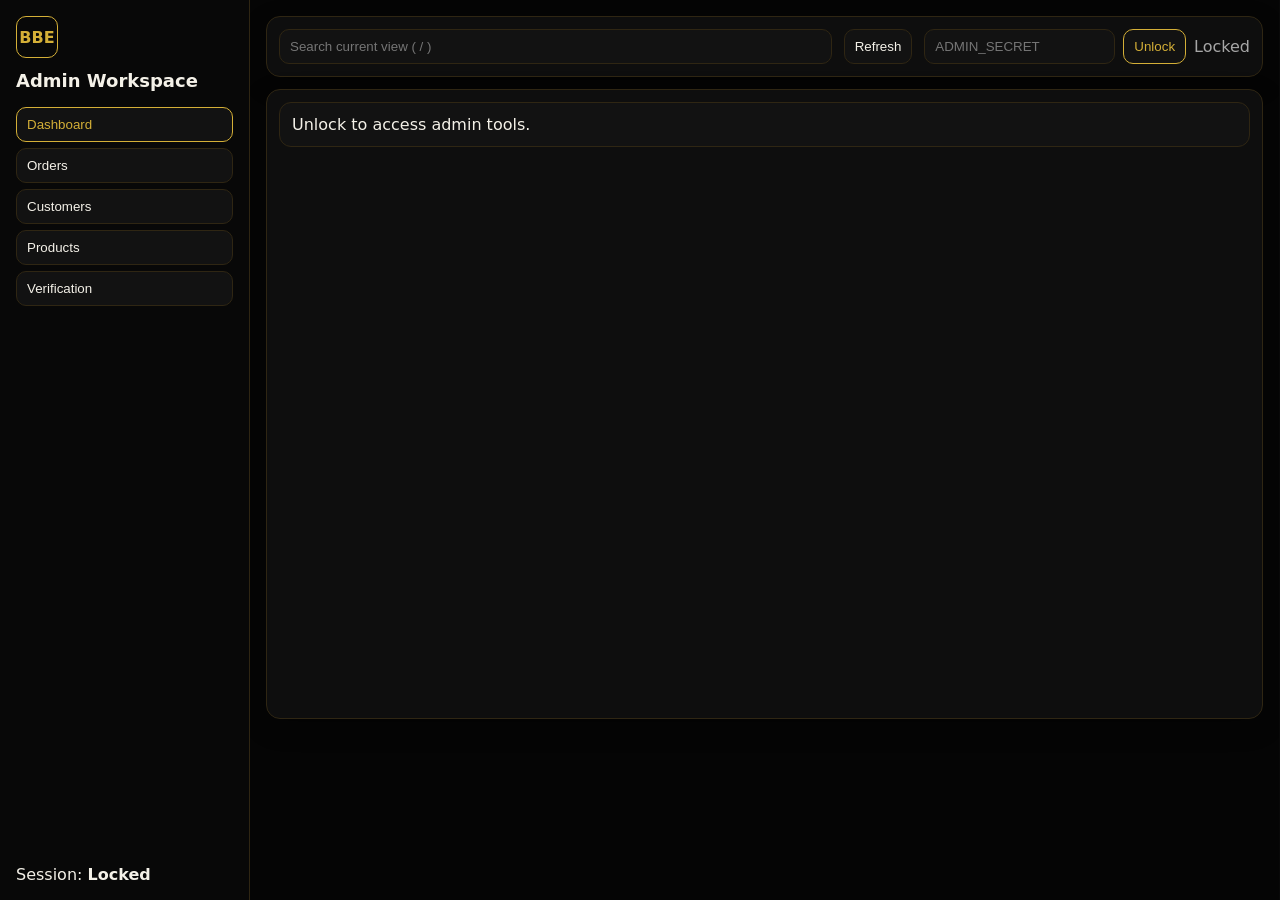
==== admin.html @ 4c4461d0 "Redesign admin workspace UI and enforce Flower-only featured feed" ====
<!doctype html>
<html lang="en">
<head>
  <meta charset="utf-8" />
  <meta name="viewport" content="width=device-width,initial-scale=1" />
  <title>Bobby Black — Admin Workspace</title>
  <link rel="stylesheet" href="/admin/admin.css" />
  <script src="/admin/admin.js" defer></script>
</head>
<body>
  <div class="admin-app">
    <aside class="sidebar">
      <div>
        <div class="logo">BBE</div>
        <h1>Admin Workspace</h1>
        <nav id="sidebarNav" class="nav"></nav>
      </div>
      <div class="sidebar-footer">
        <span>Session:</span>
        <strong id="lockIndicator">Locked</strong>
      </div>
    </aside>

    <main class="main">
      <header class="topbar panel">
        <input id="globalSearch" type="search" placeholder="Search current view ( / )" />
        <button id="refreshBtn" class="btn">Refresh</button>
        <div class="unlock-wrap">
          <input id="secret" type="password" placeholder="ADMIN_SECRET" />
          <button id="unlockBtn" class="btn btn-gold">Unlock</button>
          <span id="unlockStatus" class="muted">Locked</span>
        </div>
      </header>

      <section id="viewContent" class="content panel"></section>
    </main>

    <aside id="drawer" class="drawer" aria-hidden="true">
      <div class="drawer-head">
        <h2 id="drawerTitle">Details</h2>
        <div class="drawer-head-actions">
          <button id="drawerMinimize" class="btn btn-small">Minimize</button>
          <button id="drawerClose" class="btn btn-small">✕</button>
        </div>
      </div>
      <div id="drawerBody" class="drawer-body"></div>
      <div id="drawerActions" class="drawer-actions"></div>
    </aside>
    <button id="drawerTab" class="drawer-tab" hidden>Open Panel</button>
  </div>
  <div id="toastRoot" class="toast-root"></div>
</body>
</html>
---- admin/admin.css ----
:root {
  --bg: #050505;
  --panel: #0e0e0e;
  --border: #2f2613;
  --gold: #d4af37;
  --text: #f4f1e8;
  --muted: #a6a6a6;
}
* { box-sizing: border-box; }
body { margin: 0; background: var(--bg); color: var(--text); font-family: Inter, system-ui, sans-serif; }
.admin-app { display: grid; grid-template-columns: 250px 1fr auto; min-height: 100vh; }
.sidebar { position: sticky; top: 0; height: 100vh; padding: 16px; border-right: 1px solid var(--border); background: #080808; display: flex; flex-direction: column; justify-content: space-between; }
.logo { width: 42px; height: 42px; border-radius: 10px; border: 1px solid var(--gold); display: grid; place-items: center; font-weight: 700; color: var(--gold); }
.sidebar h1 { font-size: 18px; margin: 12px 0 16px; }
.nav { display: grid; gap: 6px; }
.nav button { text-align: left; }
.main { padding: 16px; min-width: 0; }
.panel { background: var(--panel); border: 1px solid var(--border); border-radius: 14px; box-shadow: 0 8px 24px rgba(0, 0, 0, 0.3); }
.topbar { display: grid; gap: 12px; grid-template-columns: minmax(200px, 1fr) auto auto; padding: 12px; align-items: center; }
.content { margin-top: 12px; padding: 12px; min-height: 70vh; }
.unlock-wrap { display: flex; gap: 8px; align-items: center; }
input, select, textarea, button { background: #121212; border: 1px solid var(--border); color: var(--text); border-radius: 10px; padding: 9px 10px; }
button { cursor: pointer; }
.btn-gold { border-color: var(--gold); color: var(--gold); }
.btn.active { border-color: var(--gold); color: var(--gold); }
.muted { color: var(--muted); }
.filters { display: flex; flex-wrap: wrap; gap: 8px; margin-bottom: 10px; }
.table-wrap { overflow: auto; border: 1px solid var(--border); border-radius: 10px; }
table { width: 100%; border-collapse: collapse; }
th, td { padding: 10px; border-bottom: 1px solid #251f14; text-align: left; white-space: nowrap; }
th { position: sticky; top: 0; background: #111; z-index: 1; }
tr:hover { background: #141414; }
tr.selected { outline: 1px solid var(--gold); }
.badge { border-radius: 999px; border: 1px solid #4a3e20; padding: 2px 8px; font-size: 12px; }
.badge.green { border-color: #286137; color: #7ae597; }
.badge.red { border-color: #863138; color: #ff9a9a; }
.badge.gray { color: #c8c8c8; }
.badge.tier { border-color: var(--gold); color: var(--gold); }
.cards { display: grid; grid-template-columns: repeat(auto-fit, minmax(180px, 1fr)); gap: 10px; }
.card { background: #121212; border: 1px solid var(--border); border-radius: 12px; padding: 12px; }
.drawer { width: 0; overflow: hidden; transition: width .2s ease; border-left: 1px solid transparent; background: #090909; position: sticky; top: 0; height: 100vh; }
.drawer.open { width: 420px; border-left-color: var(--border); }
.drawer-head { display:flex; justify-content:space-between; align-items:center; padding:12px; border-bottom:1px solid var(--border); }
.drawer-body { padding: 12px; overflow: auto; height: calc(100vh - 130px); }
.drawer-actions { position: sticky; bottom: 0; background: #0a0a0a; border-top: 1px solid var(--border); padding: 10px; display: flex; gap: 8px; }
.drawer-tab { position: fixed; right: 8px; top: 50%; transform: translateY(-50%); z-index: 30; }
.tabs { display: flex; gap: 6px; margin-bottom: 10px; flex-wrap: wrap; }
.skeleton { height: 16px; border-radius: 8px; background: linear-gradient(90deg, #171717, #242424, #171717); background-size: 220% 100%; animation: pulse 1.2s infinite; margin: 8px 0; }
@keyframes pulse { from { background-position: 200% 0; } to { background-position: -20% 0; } }
.toast-root { position: fixed; right: 16px; bottom: 16px; display: grid; gap: 8px; z-index: 100; }
.toast { border: 1px solid var(--border); background: #111; border-radius: 10px; padding: 10px; min-width: 220px; }
.toast.error { border-color: #8d2b2b; }
@media (max-width: 980px) {
  .admin-app { grid-template-columns: 1fr; }
  .sidebar { position: static; height: auto; }
  .drawer.open { width: 100vw; position: fixed; right: 0; z-index: 40; }
}
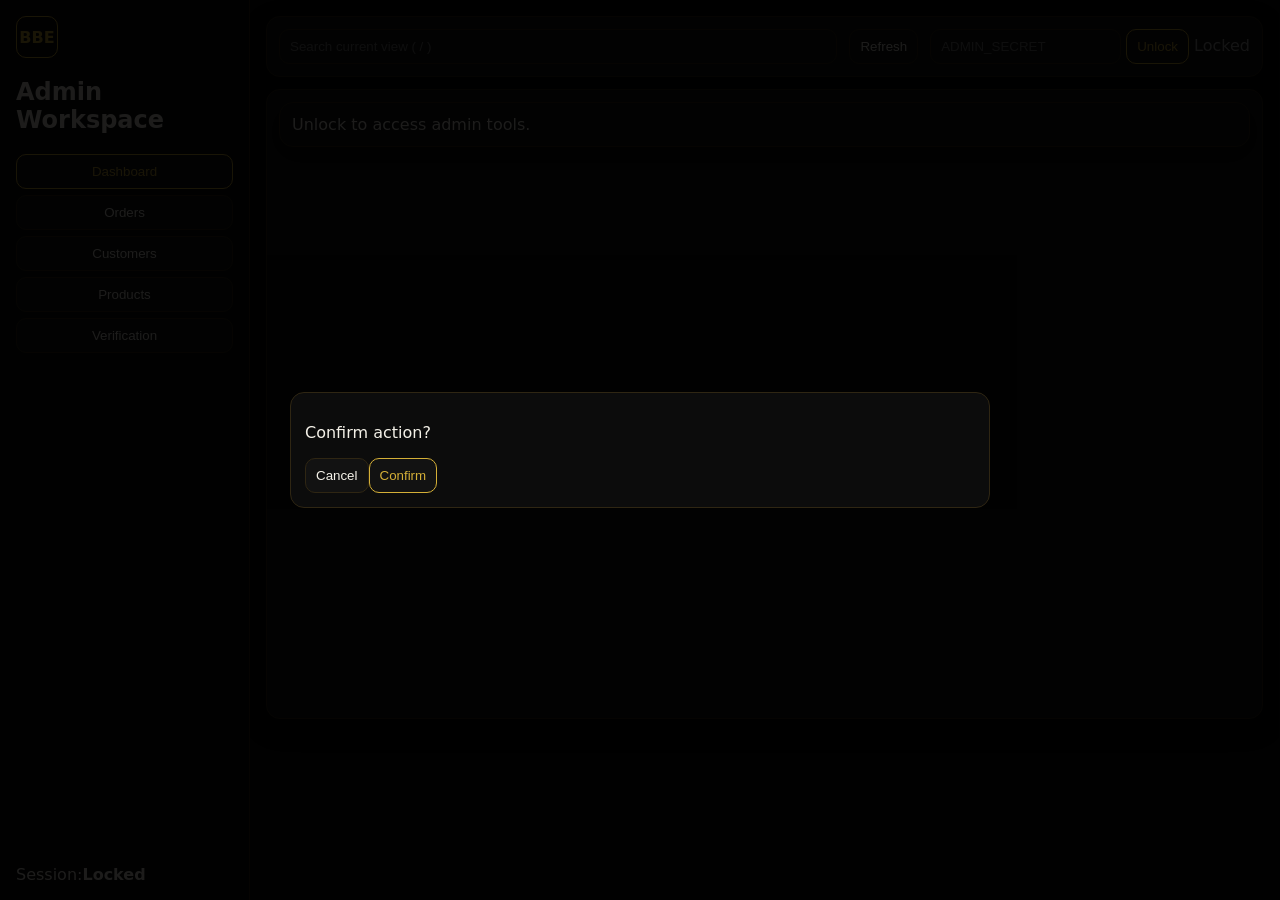
==== commit 0cf1aac4: "Merge pull request #49 from BigSlendr/codex/add-premium-admin-features-and-enhancements Phase 2 admi" ====
--- a/admin.html
+++ b/admin.html
@@ -15,12 +15,8 @@
         <h1>Admin Workspace</h1>
         <nav id="sidebarNav" class="nav"></nav>
       </div>
-      <div class="sidebar-footer">
-        <span>Session:</span>
-        <strong id="lockIndicator">Locked</strong>
-      </div>
+      <div class="sidebar-footer"><span>Session:</span><strong id="lockIndicator">Locked</strong></div>
     </aside>
-
     <main class="main">
       <header class="topbar panel">
         <input id="globalSearch" type="search" placeholder="Search current view ( / )" />
@@ -31,10 +27,8 @@
           <span id="unlockStatus" class="muted">Locked</span>
         </div>
       </header>
-
       <section id="viewContent" class="content panel"></section>
     </main>
-
     <aside id="drawer" class="drawer" aria-hidden="true">
       <div class="drawer-head">
         <h2 id="drawerTitle">Details</h2>
@@ -48,6 +42,22 @@
     </aside>
     <button id="drawerTab" class="drawer-tab" hidden>Open Panel</button>
   </div>
+
+  <div id="commandPalette" class="modal palette" hidden>
+    <div class="modal-card">
+      <div class="modal-head"><strong>Command Palette</strong><button id="paletteClose" class="btn btn-small">Close</button></div>
+      <input id="paletteInput" type="search" placeholder="Search commands, customers, orders, products" />
+      <div id="paletteResults" class="palette-results"></div>
+    </div>
+  </div>
+
+  <div id="confirmModal" class="modal" hidden>
+    <div class="modal-card">
+      <p id="confirmText">Confirm action?</p>
+      <div class="modal-actions"><button id="confirmCancel" class="btn">Cancel</button><button id="confirmOk" class="btn btn-gold">Confirm</button></div>
+    </div>
+  </div>
+
   <div id="toastRoot" class="toast-root"></div>
 </body>
 </html>
--- a/admin/admin.css
+++ b/admin/admin.css
@@ -1,57 +1,52 @@
-:root {
-  --bg: #050505;
-  --panel: #0e0e0e;
-  --border: #2f2613;
-  --gold: #d4af37;
-  --text: #f4f1e8;
-  --muted: #a6a6a6;
-}
-* { box-sizing: border-box; }
-body { margin: 0; background: var(--bg); color: var(--text); font-family: Inter, system-ui, sans-serif; }
-.admin-app { display: grid; grid-template-columns: 250px 1fr auto; min-height: 100vh; }
-.sidebar { position: sticky; top: 0; height: 100vh; padding: 16px; border-right: 1px solid var(--border); background: #080808; display: flex; flex-direction: column; justify-content: space-between; }
-.logo { width: 42px; height: 42px; border-radius: 10px; border: 1px solid var(--gold); display: grid; place-items: center; font-weight: 700; color: var(--gold); }
-.sidebar h1 { font-size: 18px; margin: 12px 0 16px; }
-.nav { display: grid; gap: 6px; }
-.nav button { text-align: left; }
-.main { padding: 16px; min-width: 0; }
-.panel { background: var(--panel); border: 1px solid var(--border); border-radius: 14px; box-shadow: 0 8px 24px rgba(0, 0, 0, 0.3); }
-.topbar { display: grid; gap: 12px; grid-template-columns: minmax(200px, 1fr) auto auto; padding: 12px; align-items: center; }
-.content { margin-top: 12px; padding: 12px; min-height: 70vh; }
-.unlock-wrap { display: flex; gap: 8px; align-items: center; }
-input, select, textarea, button { background: #121212; border: 1px solid var(--border); color: var(--text); border-radius: 10px; padding: 9px 10px; }
-button { cursor: pointer; }
-.btn-gold { border-color: var(--gold); color: var(--gold); }
-.btn.active { border-color: var(--gold); color: var(--gold); }
-.muted { color: var(--muted); }
-.filters { display: flex; flex-wrap: wrap; gap: 8px; margin-bottom: 10px; }
-.table-wrap { overflow: auto; border: 1px solid var(--border); border-radius: 10px; }
-table { width: 100%; border-collapse: collapse; }
-th, td { padding: 10px; border-bottom: 1px solid #251f14; text-align: left; white-space: nowrap; }
-th { position: sticky; top: 0; background: #111; z-index: 1; }
-tr:hover { background: #141414; }
-tr.selected { outline: 1px solid var(--gold); }
-.badge { border-radius: 999px; border: 1px solid #4a3e20; padding: 2px 8px; font-size: 12px; }
-.badge.green { border-color: #286137; color: #7ae597; }
-.badge.red { border-color: #863138; color: #ff9a9a; }
-.badge.gray { color: #c8c8c8; }
-.badge.tier { border-color: var(--gold); color: var(--gold); }
-.cards { display: grid; grid-template-columns: repeat(auto-fit, minmax(180px, 1fr)); gap: 10px; }
-.card { background: #121212; border: 1px solid var(--border); border-radius: 12px; padding: 12px; }
-.drawer { width: 0; overflow: hidden; transition: width .2s ease; border-left: 1px solid transparent; background: #090909; position: sticky; top: 0; height: 100vh; }
-.drawer.open { width: 420px; border-left-color: var(--border); }
+:root { --bg:#050505; --panel:#0e0e0e; --border:#2f2613; --gold:#d4af37; --text:#f4f1e8; --muted:#a6a6a6; }
+* { box-sizing:border-box; }
+body { margin:0; background:var(--bg); color:var(--text); font-family:Inter,system-ui,sans-serif; }
+.admin-app { display:grid; grid-template-columns:250px 1fr auto; min-height:100vh; }
+.sidebar { position:sticky; top:0; height:100vh; padding:16px; border-right:1px solid var(--border); background:#080808; display:flex; flex-direction:column; justify-content:space-between; }
+.logo { width:42px; height:42px; border-radius:10px; border:1px solid var(--gold); display:grid; place-items:center; font-weight:700; color:var(--gold); }
+.nav { display:grid; gap:6px; }
+.main { padding:16px; min-width:0; }
+.panel, .card, .table-wrap { background:var(--panel); border:1px solid var(--border); border-radius:14px; box-shadow:0 8px 24px rgba(0,0,0,.3); }
+.topbar { display:grid; gap:12px; grid-template-columns:minmax(200px,1fr) auto auto; padding:12px; align-items:center; }
+.content { margin-top:12px; padding:12px; min-height:70vh; }
+input,select,textarea,button { background:#121212; border:1px solid var(--border); color:var(--text); border-radius:10px; padding:9px 10px; }
+button { cursor:pointer; transition:transform .2s ease, box-shadow .2s ease; }
+button:hover { transform:translateY(-1px); box-shadow:0 8px 16px rgba(0,0,0,.35); }
+.btn-gold, .btn.active { border-color:var(--gold); color:var(--gold); }
+.btn-small { padding:6px 8px; font-size:12px; }
+.muted { color:var(--muted); }
+.cards { display:grid; grid-template-columns:repeat(auto-fit,minmax(180px,1fr)); gap:10px; margin-bottom:10px; }
+.card { padding:12px; transition:transform .2s ease, border-color .2s ease; }
+.card.clickable:hover, .clickable-row:hover { transform:translateY(-2px); border-color:#7a642f; }
+.table-wrap { overflow:auto; }
+table { width:100%; border-collapse:collapse; }
+th,td { padding:10px; border-bottom:1px solid #251f14; text-align:left; white-space:nowrap; }
+th { position:sticky; top:0; background:#111; z-index:2; }
+tr.selected { background:#1c170d; outline:1px solid var(--gold); }
+.badge { border-radius:999px; border:1px solid #4a3e20; padding:2px 8px; font-size:12px; transition:all .25s ease; }
+.badge.green { border-color:#286137; color:#7ae597; } .badge.red { border-color:#863138; color:#ff9a9a; }
+.drawer { width:0; overflow:hidden; transition:width .35s cubic-bezier(.22,1,.36,1); border-left:1px solid transparent; background:#090909; position:sticky; top:0; height:100vh; }
+.drawer.open { width:430px; border-left-color:var(--border); }
 .drawer-head { display:flex; justify-content:space-between; align-items:center; padding:12px; border-bottom:1px solid var(--border); }
-.drawer-body { padding: 12px; overflow: auto; height: calc(100vh - 130px); }
-.drawer-actions { position: sticky; bottom: 0; background: #0a0a0a; border-top: 1px solid var(--border); padding: 10px; display: flex; gap: 8px; }
-.drawer-tab { position: fixed; right: 8px; top: 50%; transform: translateY(-50%); z-index: 30; }
-.tabs { display: flex; gap: 6px; margin-bottom: 10px; flex-wrap: wrap; }
-.skeleton { height: 16px; border-radius: 8px; background: linear-gradient(90deg, #171717, #242424, #171717); background-size: 220% 100%; animation: pulse 1.2s infinite; margin: 8px 0; }
-@keyframes pulse { from { background-position: 200% 0; } to { background-position: -20% 0; } }
-.toast-root { position: fixed; right: 16px; bottom: 16px; display: grid; gap: 8px; z-index: 100; }
-.toast { border: 1px solid var(--border); background: #111; border-radius: 10px; padding: 10px; min-width: 220px; }
-.toast.error { border-color: #8d2b2b; }
-@media (max-width: 980px) {
-  .admin-app { grid-template-columns: 1fr; }
-  .sidebar { position: static; height: auto; }
-  .drawer.open { width: 100vw; position: fixed; right: 0; z-index: 40; }
-}
+.drawer-body { padding:12px; overflow:auto; height:calc(100vh - 130px); }
+.drawer-actions { position:sticky; bottom:0; background:#0a0a0a; border-top:1px solid var(--border); padding:10px; display:flex; gap:8px; }
+.drawer-tab { position:fixed; right:8px; top:50%; transform:translateY(-50%); z-index:30; }
+.skeleton { height:16px; border-radius:8px; background:linear-gradient(90deg,#171717,#242424,#171717); background-size:220% 100%; animation:pulse 1.2s infinite; margin:8px 0; }
+@keyframes pulse { from{background-position:200% 0;} to{background-position:-20% 0;} }
+.toast-root { position:fixed; right:16px; bottom:16px; display:grid; gap:8px; z-index:100; }
+.toast { border:1px solid var(--border); background:#111; border-radius:10px; padding:10px; min-width:220px; }
+.toast.error { border-color:#8d2b2b; }
+.modal { position:fixed; inset:0; background:rgba(0,0,0,.66); display:grid; place-items:center; z-index:120; }
+.modal-card { width:min(700px,92vw); background:#0c0c0c; border:1px solid var(--border); border-radius:14px; padding:14px; }
+.modal-head { display:flex; justify-content:space-between; align-items:center; margin-bottom:8px; }
+.palette-results { margin-top:8px; display:grid; gap:6px; max-height:50vh; overflow:auto; }
+.palette-row { text-align:left; }
+.palette-row.active { border-color:var(--gold); color:var(--gold); }
+.timeline { border-left:1px solid #5a4923; margin-bottom:10px; padding-left:12px; display:grid; gap:8px; }
+.timeline-item::before { content:""; width:8px; height:8px; border-radius:50%; background:var(--gold); display:inline-block; margin-right:8px; }
+.progress { width:100%; height:8px; border:1px solid var(--border); border-radius:999px; overflow:hidden; margin:8px 0; }
+.progress-bar { height:100%; background:linear-gradient(90deg,#8e7128,var(--gold)); }
+.rank-row { padding:6px 0; border-bottom:1px solid #241f13; }
+.low-stock { color:#ff9a9a; }
+.error-card { border-color:#8d2b2b; }
+@media (max-width:980px){ .admin-app{grid-template-columns:1fr;} .sidebar{position:static;height:auto;} .drawer.open{width:100vw;position:fixed;right:0;z-index:40;} }
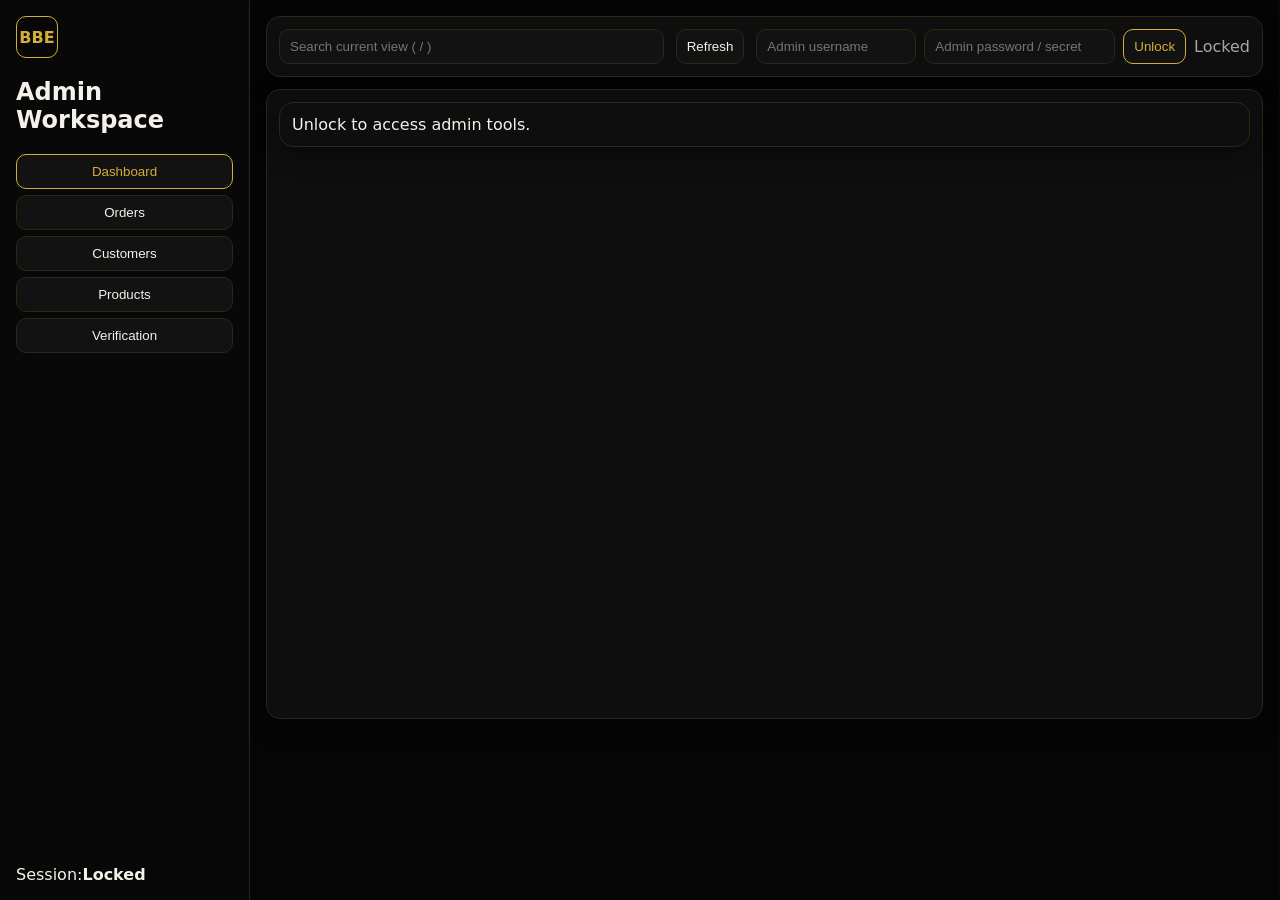
==== commit 17e8ea33: "Fix cancelled-order analytics and add admin dashboard/login options" ====
--- a/admin.html
+++ b/admin.html
@@ -22,7 +22,8 @@
         <input id="globalSearch" type="search" placeholder="Search current view ( / )" />
         <button id="refreshBtn" class="btn">Refresh</button>
         <div class="unlock-wrap">
-          <input id="secret" type="password" placeholder="ADMIN_SECRET" />
+          <input id="adminUsername" type="text" placeholder="Admin username" />
+          <input id="secret" type="password" placeholder="Admin password / secret" />
           <button id="unlockBtn" class="btn btn-gold">Unlock</button>
           <span id="unlockStatus" class="muted">Locked</span>
         </div>
--- a/admin/admin.css
+++ b/admin/admin.css
@@ -37,6 +37,7 @@
 .toast { border:1px solid var(--border); background:#111; border-radius:10px; padding:10px; min-width:220px; }
 .toast.error { border-color:#8d2b2b; }
 .modal { position:fixed; inset:0; background:rgba(0,0,0,.66); display:grid; place-items:center; z-index:120; }
+.modal[hidden] { display:none; }
 .modal-card { width:min(700px,92vw); background:#0c0c0c; border:1px solid var(--border); border-radius:14px; padding:14px; }
 .modal-head { display:flex; justify-content:space-between; align-items:center; margin-bottom:8px; }
 .palette-results { margin-top:8px; display:grid; gap:6px; max-height:50vh; overflow:auto; }
@@ -50,3 +51,6 @@
 .low-stock { color:#ff9a9a; }
 .error-card { border-color:#8d2b2b; }
 @media (max-width:980px){ .admin-app{grid-template-columns:1fr;} .sidebar{position:static;height:auto;} .drawer.open{width:100vw;position:fixed;right:0;z-index:40;} }
+
+.dashboard-controls { display:flex; align-items:center; justify-content:space-between; gap:12px; margin-bottom:10px; }
+.unlock-wrap { display:grid; grid-template-columns:160px 1fr auto auto; gap:8px; align-items:center; }
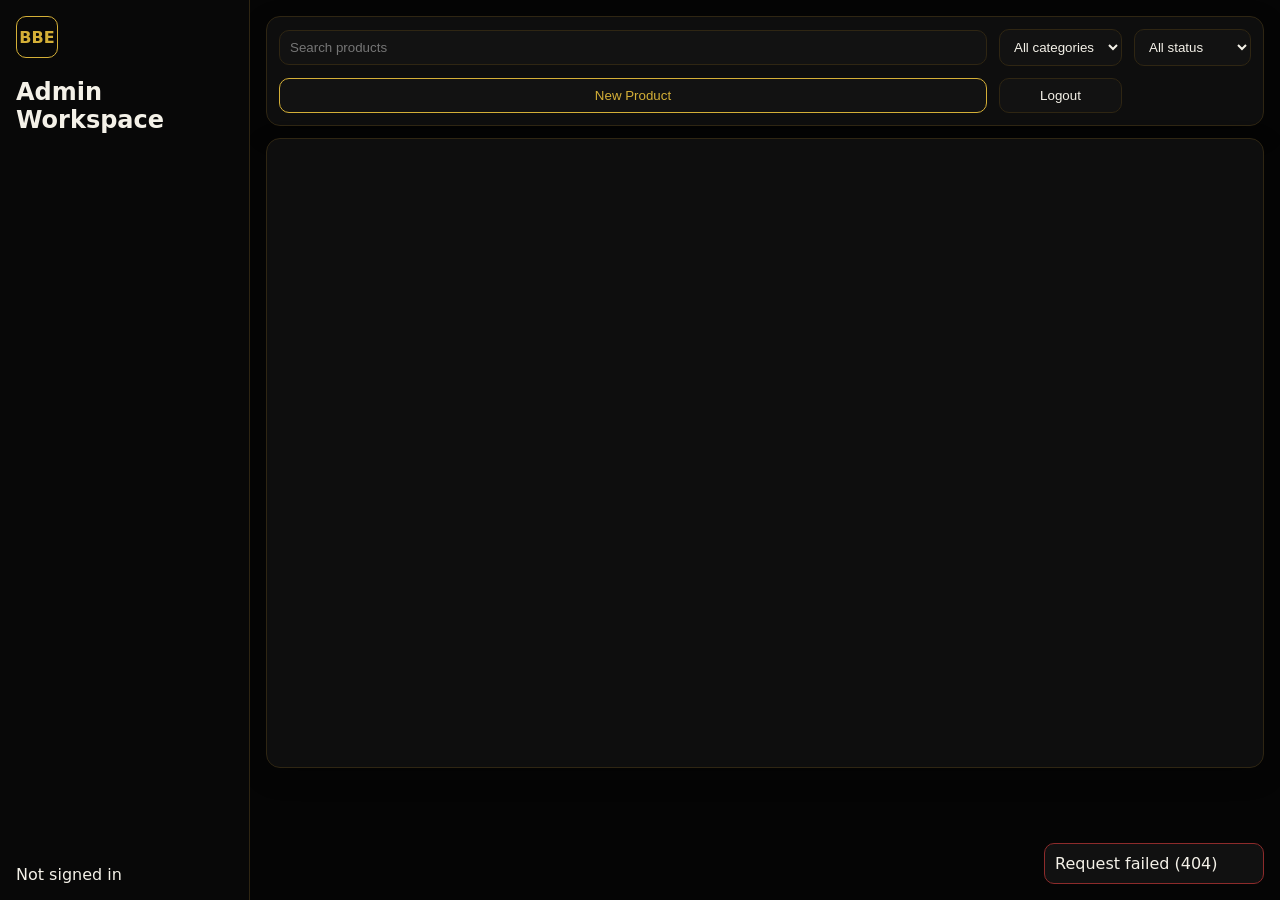
==== commit 139e1190: "Implement admin session auth and full product CMS upgrades" ====
--- a/admin.html
+++ b/admin.html
@@ -3,62 +3,27 @@
 <head>
   <meta charset="utf-8" />
   <meta name="viewport" content="width=device-width,initial-scale=1" />
-  <title>Bobby Black — Admin Workspace</title>
+  <title>BBE Admin</title>
   <link rel="stylesheet" href="/admin/admin.css" />
   <script src="/admin/admin.js" defer></script>
 </head>
 <body>
   <div class="admin-app">
-    <aside class="sidebar">
-      <div>
-        <div class="logo">BBE</div>
-        <h1>Admin Workspace</h1>
-        <nav id="sidebarNav" class="nav"></nav>
-      </div>
-      <div class="sidebar-footer"><span>Session:</span><strong id="lockIndicator">Locked</strong></div>
-    </aside>
+    <aside class="sidebar"><div><div class="logo">BBE</div><h1>Admin Workspace</h1></div><div id="adminIdentity" class="sidebar-footer">Not signed in</div></aside>
     <main class="main">
       <header class="topbar panel">
-        <input id="globalSearch" type="search" placeholder="Search current view ( / )" />
-        <button id="refreshBtn" class="btn">Refresh</button>
-        <div class="unlock-wrap">
-          <input id="adminUsername" type="text" placeholder="Admin username" />
-          <input id="secret" type="password" placeholder="Admin password / secret" />
-          <button id="unlockBtn" class="btn btn-gold">Unlock</button>
-          <span id="unlockStatus" class="muted">Locked</span>
-        </div>
+        <input id="search" type="search" placeholder="Search products" />
+        <select id="categoryFilter"><option value="">All categories</option><option>Flower</option><option>Concentrates</option><option>Accessories</option></select>
+        <select id="publishedFilter"><option value="">All status</option><option value="1">Published</option><option value="0">Unpublished</option></select>
+        <button id="newProductBtn" class="btn btn-gold">New Product</button>
+        <button id="logoutBtn" class="btn">Logout</button>
       </header>
-      <section id="viewContent" class="content panel"></section>
+      <section id="authView" class="content panel"></section>
+      <section id="workspace" class="content panel" hidden>
+        <div id="productsList"></div>
+      </section>
     </main>
-    <aside id="drawer" class="drawer" aria-hidden="true">
-      <div class="drawer-head">
-        <h2 id="drawerTitle">Details</h2>
-        <div class="drawer-head-actions">
-          <button id="drawerMinimize" class="btn btn-small">Minimize</button>
-          <button id="drawerClose" class="btn btn-small">✕</button>
-        </div>
-      </div>
-      <div id="drawerBody" class="drawer-body"></div>
-      <div id="drawerActions" class="drawer-actions"></div>
-    </aside>
-    <button id="drawerTab" class="drawer-tab" hidden>Open Panel</button>
   </div>
-
-  <div id="commandPalette" class="modal palette" hidden>
-    <div class="modal-card">
-      <div class="modal-head"><strong>Command Palette</strong><button id="paletteClose" class="btn btn-small">Close</button></div>
-      <input id="paletteInput" type="search" placeholder="Search commands, customers, orders, products" />
-      <div id="paletteResults" class="palette-results"></div>
-    </div>
-  </div>
-
-  <div id="confirmModal" class="modal" hidden>
-    <div class="modal-card">
-      <p id="confirmText">Confirm action?</p>
-      <div class="modal-actions"><button id="confirmCancel" class="btn">Cancel</button><button id="confirmOk" class="btn btn-gold">Confirm</button></div>
-    </div>
-  </div>
-
   <div id="toastRoot" class="toast-root"></div>
 </body>
 </html>
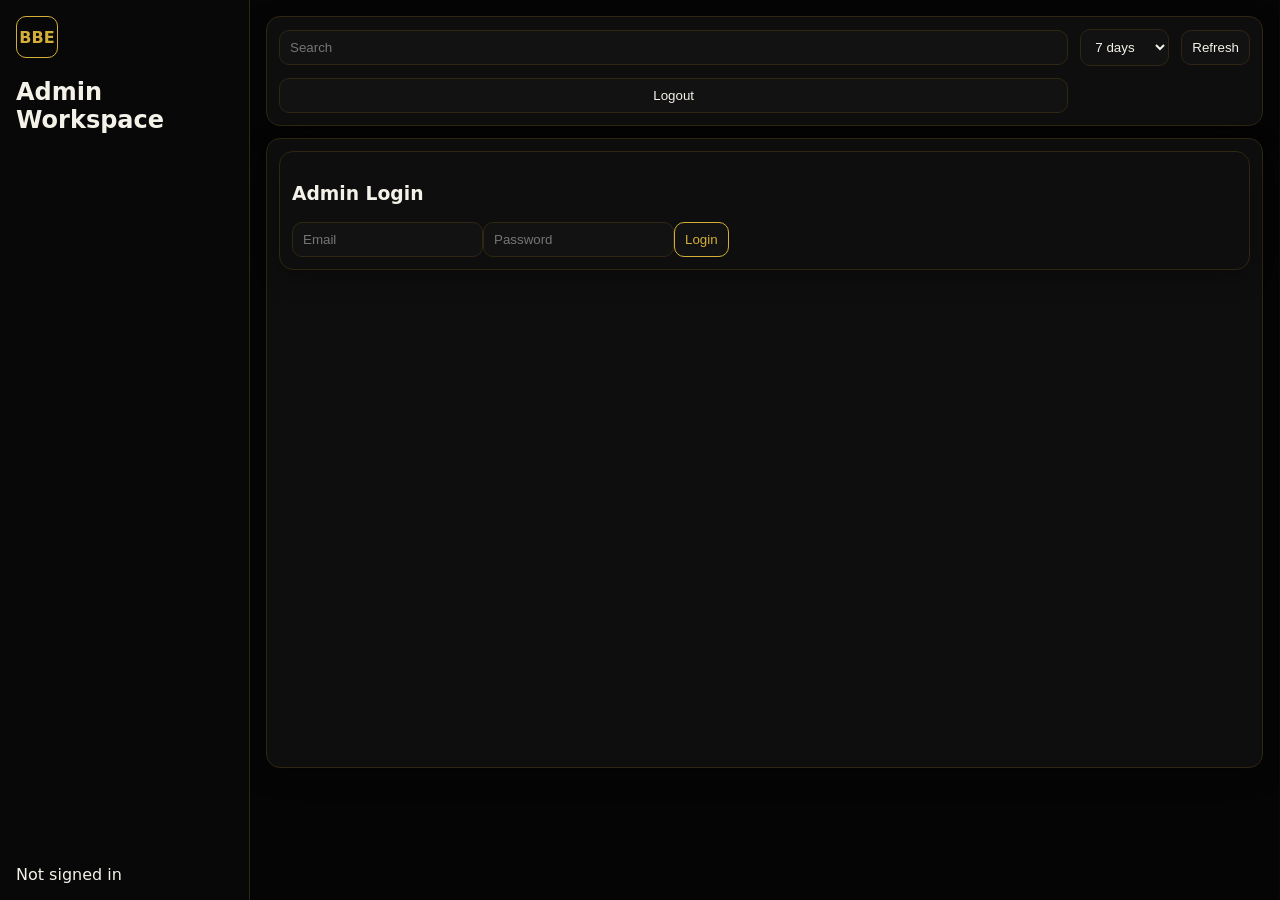
==== commit 5c689240: "Merge pull request #64 from BigSlendr/codex/overhaul-admin-workspace-and-backend Overhaul admin auth" ====
--- a/admin.html
+++ b/admin.html
@@ -9,20 +9,30 @@
 </head>
 <body>
   <div class="admin-app">
-    <aside class="sidebar"><div><div class="logo">BBE</div><h1>Admin Workspace</h1></div><div id="adminIdentity" class="sidebar-footer">Not signed in</div></aside>
+    <aside class="sidebar" hidden>
+      <div>
+        <div class="logo">BBE</div>
+        <h1>Admin Workspace</h1>
+        <nav id="sideNav" class="nav"></nav>
+      </div>
+      <div id="adminIdentity" class="sidebar-footer">Not signed in</div>
+    </aside>
     <main class="main">
-      <header class="topbar panel">
-        <input id="search" type="search" placeholder="Search products" />
-        <select id="categoryFilter"><option value="">All categories</option><option>Flower</option><option>Concentrates</option><option>Accessories</option></select>
-        <select id="publishedFilter"><option value="">All status</option><option value="1">Published</option><option value="0">Unpublished</option></select>
-        <button id="newProductBtn" class="btn btn-gold">New Product</button>
+      <header id="workspaceTopbar" class="topbar panel" hidden>
+        <input id="globalSearch" type="search" placeholder="Search" />
+        <select id="globalRange"><option value="7d" selected>7 days</option><option value="30d">30 days</option><option value="90d">90 days</option><option value="custom">Custom</option></select>
+        <input id="customStart" type="date" hidden />
+        <input id="customEnd" type="date" hidden />
+        <button id="refreshBtn" class="btn">Refresh</button>
         <button id="logoutBtn" class="btn">Logout</button>
       </header>
       <section id="authView" class="content panel"></section>
-      <section id="workspace" class="content panel" hidden>
-        <div id="productsList"></div>
-      </section>
+      <section id="workspace" class="content panel" hidden></section>
     </main>
+    <aside id="detailDrawer" class="drawer">
+      <div class="drawer-head"><strong id="drawerTitle">Details</strong><div><button id="drawerMinimize" class="btn btn-small">Minimize</button> <button id="drawerClose" class="btn btn-small">Close</button></div></div>
+      <div id="drawerBody" class="drawer-body"></div>
+    </aside>
   </div>
   <div id="toastRoot" class="toast-root"></div>
 </body>
--- a/admin/admin.css
+++ b/admin/admin.css
@@ -27,6 +27,10 @@
 .badge.green { border-color:#286137; color:#7ae597; } .badge.red { border-color:#863138; color:#ff9a9a; }
 .drawer { width:0; overflow:hidden; transition:width .35s cubic-bezier(.22,1,.36,1); border-left:1px solid transparent; background:#090909; position:sticky; top:0; height:100vh; }
 .drawer.open { width:430px; border-left-color:var(--border); }
+.drawer.minimized { width:64px !important; }
+.drawer.minimized .drawer-body { display:none; }
+.drawer.minimized #drawerClose { display:none; }
+
 .drawer-head { display:flex; justify-content:space-between; align-items:center; padding:12px; border-bottom:1px solid var(--border); }
 .drawer-body { padding:12px; overflow:auto; height:calc(100vh - 130px); }
 .drawer-actions { position:sticky; bottom:0; background:#0a0a0a; border-top:1px solid var(--border); padding:10px; display:flex; gap:8px; }
@@ -54,3 +58,6 @@
 
 .dashboard-controls { display:flex; align-items:center; justify-content:space-between; gap:12px; margin-bottom:10px; }
 .unlock-wrap { display:grid; grid-template-columns:160px 1fr auto auto; gap:8px; align-items:center; }
+
+.nav-btn { width: 100%; text-align: left; }
+pre { white-space: pre-wrap; word-break: break-word; margin: 0; }
